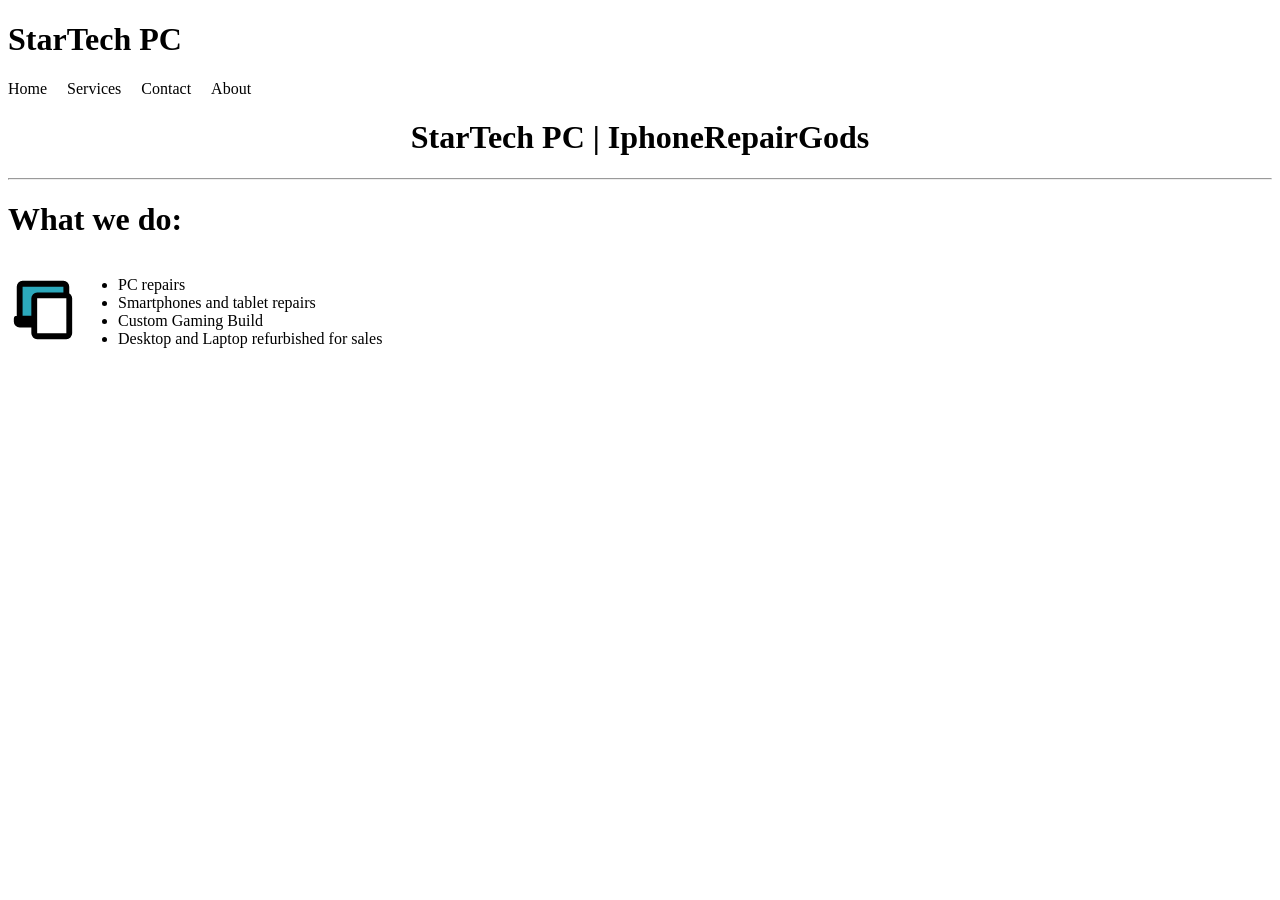
==== index.html @ f67bb825 "added pages and basic layout for navbar and index TODO: footer" ====
<!DOCTYPE html>
<html>
  <head>
    <link rel="stylesheet" href="css/index.css" />
  </head>
  <body>
    <div id="nav-placeholder"></div>

    <script>
      fetch("nav.html")
        .then((response) => response.text())
        .then((data) => {
          document.getElementById("nav-placeholder").innerHTML = data;
        });
    </script>

    <div>
      <h1 class="startech-title">StarTech PC | IphoneRepairGods</h1>
      <hr />
      <h1>What we do:</h1>
      <div style="display: flex">
        <img
          src="images/tablet-laptop-svgrepo-com.svg"
          height="100"
          width="70"
        />
        <ul>
          <li>PC repairs</li>
          <li>Smartphones and tablet repairs</li>
          <li>Custom Gaming Build</li>
          <li>Desktop and Laptop refurbished for sales</li>
        </ul>
      </div>
    </div>
  </body>
</html>
---- css/index.css ----
.startech-title {
  display: flex;
  justify-content: center;
  align-items: center;
}
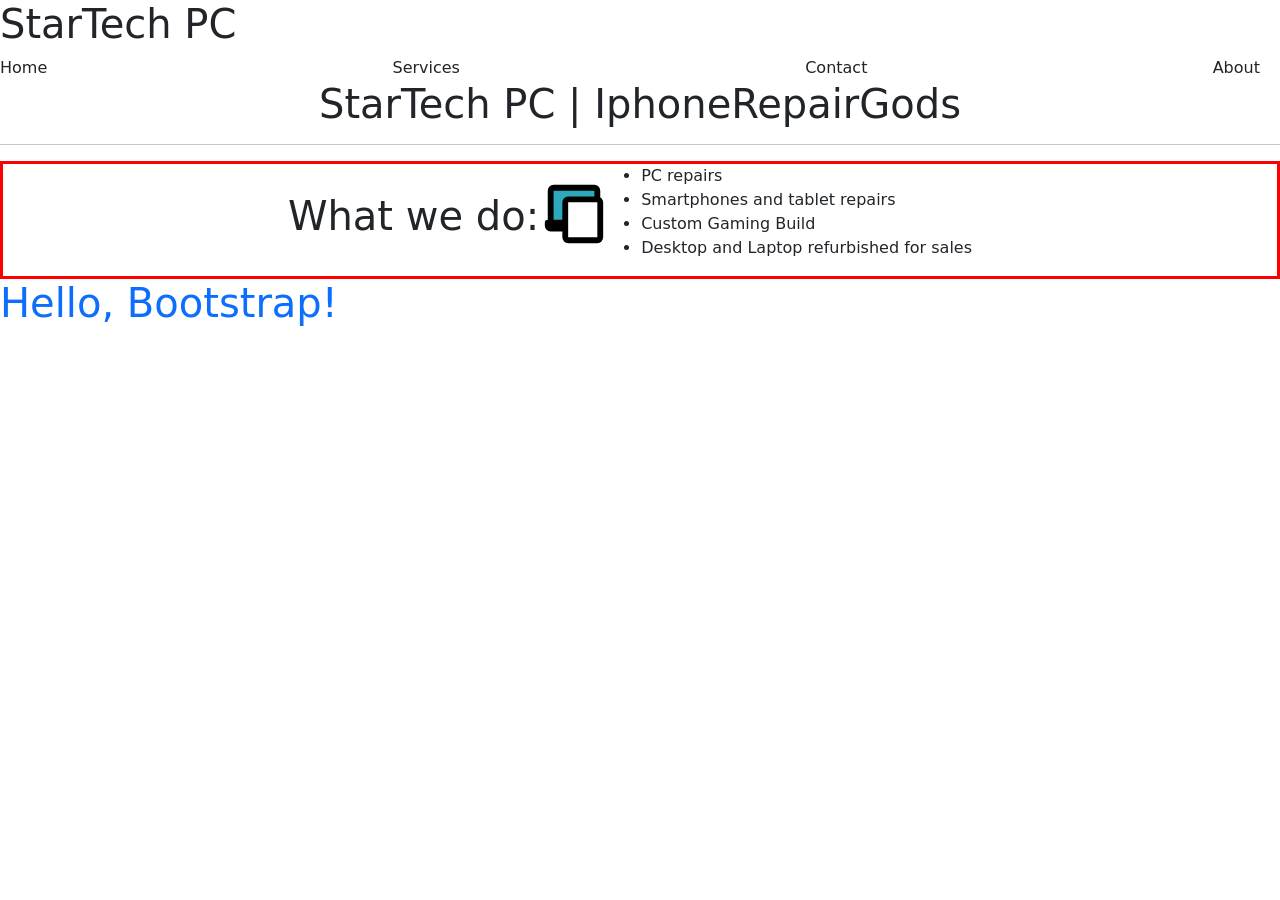
==== commit ba1301bb: "added bootstrap" ====
--- a/index.html
+++ b/index.html
@@ -2,6 +2,8 @@
 <html>
   <head>
     <link rel="stylesheet" href="css/index.css" />
+      <link href="https://cdn.jsdelivr.net/npm/bootstrap@5.3.3/dist/css/bootstrap.min.css" rel="stylesheet" />
+
   </head>
   <body>
     <div id="nav-placeholder"></div>
@@ -17,6 +19,7 @@
     <div>
       <h1 class="startech-title">StarTech PC | IphoneRepairGods</h1>
       <hr />
+      <div class="what-we-do">
       <h1>What we do:</h1>
       <div style="display: flex">
         <img
@@ -32,5 +35,9 @@
         </ul>
       </div>
     </div>
+    </div>
+        <h1 class="text-primary">Hello, Bootstrap!</h1>
+
+
   </body>
 </html>
--- a/css/index.css
+++ b/css/index.css
@@ -3,3 +3,11 @@
   justify-content: center;
   align-items: center;
 }
+.what-we-do {
+  display: flex;
+  justify-content: center;
+  align-items: center;
+  border: solid;
+  border-color: red;
+}
+
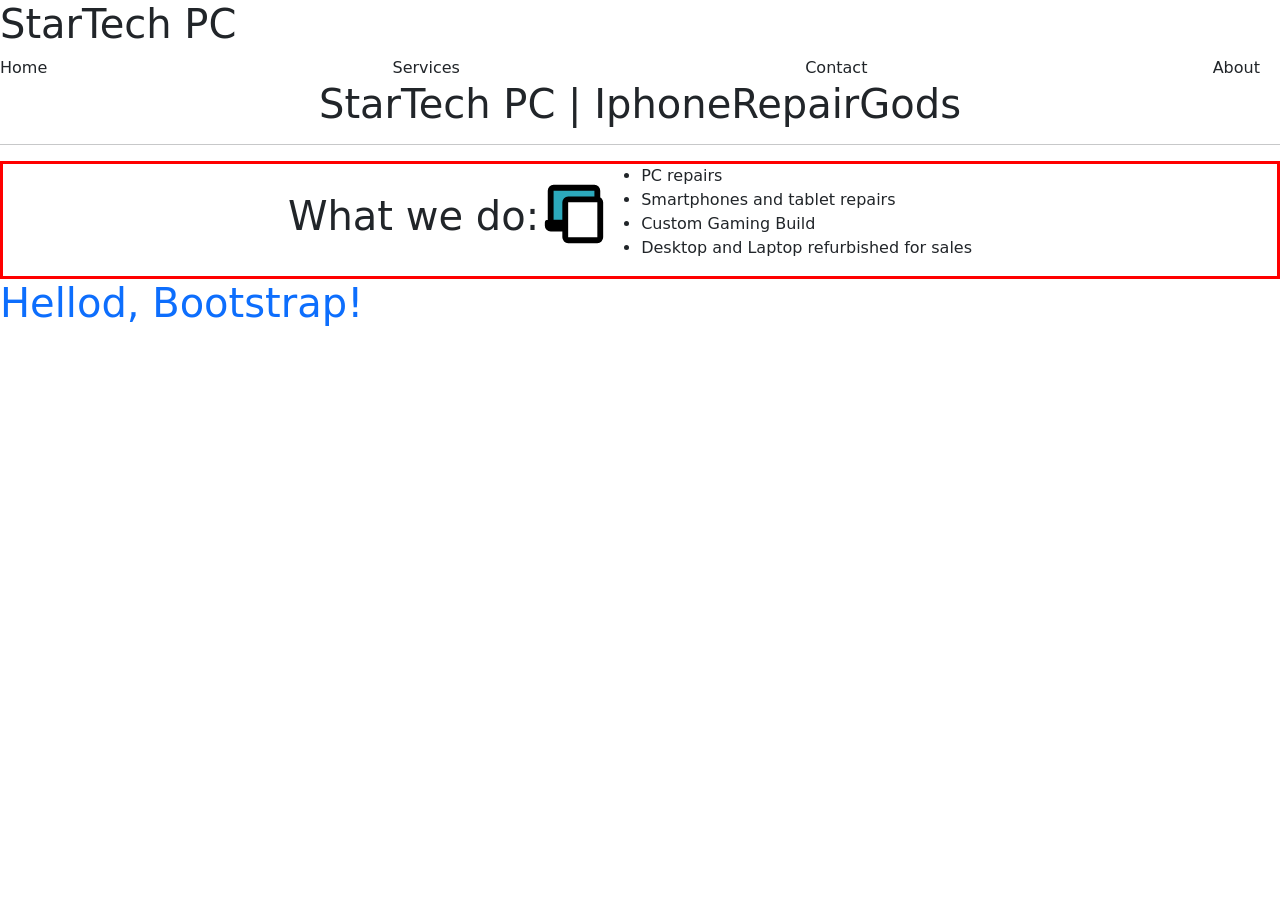
==== commit ed61f7b8: "added stuff" ====
--- a/index.html
+++ b/index.html
@@ -36,7 +36,7 @@
       </div>
     </div>
     </div>
-        <h1 class="text-primary">Hello, Bootstrap!</h1>
+        <h1 class="text-primary">Hellod, Bootstrap!</h1>
 
 
   </body>
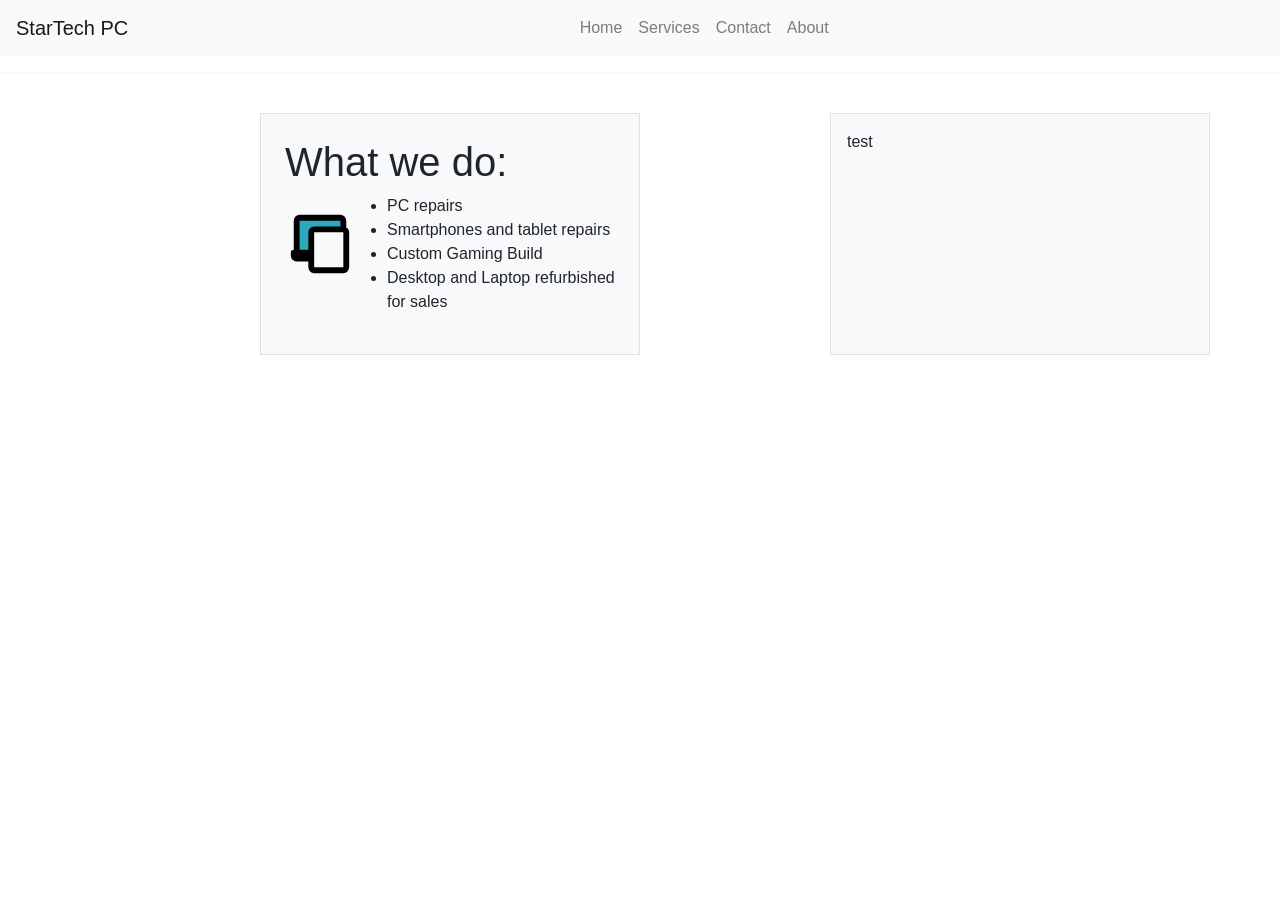
==== commit 9d083e5f: "added bootstrap and re-design navbar" ====
--- a/index.html
+++ b/index.html
@@ -1,11 +1,10 @@
 <!DOCTYPE html>
 <html>
   <head>
-    <link rel="stylesheet" href="css/index.css" />
-      <link href="https://cdn.jsdelivr.net/npm/bootstrap@5.3.3/dist/css/bootstrap.min.css" rel="stylesheet" />
-
+<link href="https://cdn.jsdelivr.net/npm/bootstrap@5.0.2/dist/css/bootstrap.min.css" rel="stylesheet" integrity="sha384-EVSTQN3/azprG1Anm3QDgpJLIm9Nao0Yz1ztcQTwFspd3yD65VohhpuuCOmLASjC" crossorigin="anonymous">
   </head>
   <body>
+ 
     <div id="nav-placeholder"></div>
 
     <script>
@@ -17,16 +16,19 @@
     </script>
 
     <div>
-      <h1 class="startech-title">StarTech PC | IphoneRepairGods</h1>
+      <!-- <h1 class=" row justify-content-center">StarTech PC | IphoneRepairGods</h1> -->
       <hr />
-      <div class="what-we-do">
-      <h1>What we do:</h1>
+      <div class="container">
+      <div class="row justify-content-center">
+      <div class="col-sm-12 col-md-4 offset-md-2 p-4 mt-4 border bg-light">
+        <h1>What we do:</h1>
       <div style="display: flex">
         <img
           src="images/tablet-laptop-svgrepo-com.svg"
           height="100"
           width="70"
         />
+        
         <ul>
           <li>PC repairs</li>
           <li>Smartphones and tablet repairs</li>
@@ -34,10 +36,14 @@
           <li>Desktop and Laptop refurbished for sales</li>
         </ul>
       </div>
+      </div>
+      <div class="col-sm-12 col-md-4 offset-md-2  p-3  mt-4 border bg-light">test</div>
+      </div>
     </div>
     </div>
-        <h1 class="text-primary">Hellod, Bootstrap!</h1>
+        
 
-
+ <script src="https://cdn.jsdelivr.net/npm/@popperjs/core@2.9.2/dist/umd/popper.min.js" integrity="sha384-IQsoLXl5PILFhosVNubq5LC7Qb9DXgDA9i+tQ8Zj3iwWAwPtgFTxbJ8NT4GN1R8p" crossorigin="anonymous"></script>
+<script src="https://cdn.jsdelivr.net/npm/bootstrap@5.0.2/dist/js/bootstrap.min.js" integrity="sha384-cVKIPhGWiC2Al4u+LWgxfKTRIcfu0JTxR+EQDz/bgldoEyl4H0zUF0QKbrJ0EcQF" crossorigin="anonymous"></script>
   </body>
 </html>
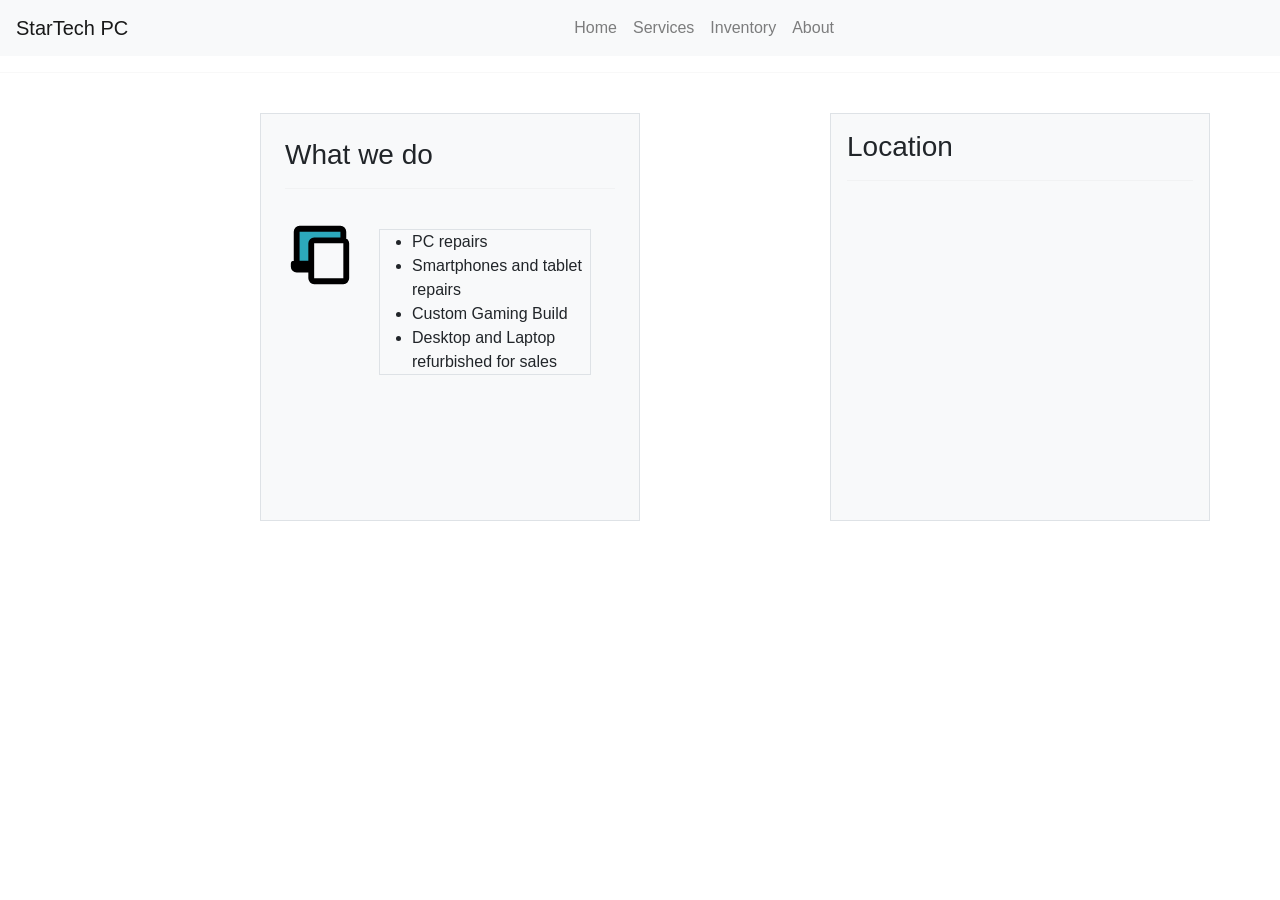
==== commit aab7a62d: "added location" ====
--- a/index.html
+++ b/index.html
@@ -1,10 +1,14 @@
 <!DOCTYPE html>
 <html>
   <head>
-<link href="https://cdn.jsdelivr.net/npm/bootstrap@5.0.2/dist/css/bootstrap.min.css" rel="stylesheet" integrity="sha384-EVSTQN3/azprG1Anm3QDgpJLIm9Nao0Yz1ztcQTwFspd3yD65VohhpuuCOmLASjC" crossorigin="anonymous">
+    <link
+      href="https://cdn.jsdelivr.net/npm/bootstrap@5.0.2/dist/css/bootstrap.min.css"
+      rel="stylesheet"
+      integrity="sha384-EVSTQN3/azprG1Anm3QDgpJLIm9Nao0Yz1ztcQTwFspd3yD65VohhpuuCOmLASjC"
+      crossorigin="anonymous"
+    />
   </head>
   <body>
- 
     <div id="nav-placeholder"></div>
 
     <script>
@@ -19,31 +23,56 @@
       <!-- <h1 class=" row justify-content-center">StarTech PC | IphoneRepairGods</h1> -->
       <hr />
       <div class="container">
-      <div class="row justify-content-center">
-      <div class="col-sm-12 col-md-4 offset-md-2 p-4 mt-4 border bg-light">
-        <h1>What we do:</h1>
-      <div style="display: flex">
-        <img
-          src="images/tablet-laptop-svgrepo-com.svg"
-          height="100"
-          width="70"
-        />
-        
-        <ul>
-          <li>PC repairs</li>
-          <li>Smartphones and tablet repairs</li>
-          <li>Custom Gaming Build</li>
-          <li>Desktop and Laptop refurbished for sales</li>
-        </ul>
-      </div>
-      </div>
-      <div class="col-sm-12 col-md-4 offset-md-2  p-3  mt-4 border bg-light">test</div>
+        <div class="row justify-content-center">
+          <div
+            class="col-sm-12 col-md-8 col-lg-4 offset-lg-2 p-4 mt-4 border bg-light"
+          >
+            <p class="h3">What we do</p>
+            <hr />
+            <div style="display: flex">
+              <img
+                src="images/tablet-laptop-svgrepo-com.svg"
+                height="100"
+                width="70"
+              />
+
+              <ul class="m-4 border">
+                <li>PC repairs</li>
+                <li>Smartphones and tablet repairs</li>
+                <li>Custom Gaming Build</li>
+                <li>Desktop and Laptop refurbished for sales</li>
+              </ul>
+            </div>
+          </div>
+          <div
+            class="col-sm-12 col-md-8 col-lg-4 offset-lg-2 p-3 mt-4 border bg-light"
+          >
+            <p class="h3">Location</p>
+
+            <hr />
+            <iframe
+              src="https://www.google.com/maps/embed?pb=!1m18!1m12!1m3!1d3442.016080319466!2d-97.72705992443339!3d30.378901274756966!2m3!1f0!2f0!3f0!3m2!1i1024!2i768!4f13.1!3m3!1m2!1s0x8644cb92171dfa2b%3A0x5ed6de0fef0b6cb6!2s9513%20Burnet%20Rd%2C%20Austin%2C%20TX%2078758!5e0!3m2!1sfr!2sus!4v1753902349771!5m2!1sfr!2sus"
+              width="100%"
+              height="300"
+              style="border: 0"
+              allowfullscreen=""
+              loading="lazy"
+              referrerpolicy="no-referrer-when-downgrade"
+            ></iframe>
+          </div>
+        </div>
       </div>
     </div>
-    </div>
-        
 
- <script src="https://cdn.jsdelivr.net/npm/@popperjs/core@2.9.2/dist/umd/popper.min.js" integrity="sha384-IQsoLXl5PILFhosVNubq5LC7Qb9DXgDA9i+tQ8Zj3iwWAwPtgFTxbJ8NT4GN1R8p" crossorigin="anonymous"></script>
-<script src="https://cdn.jsdelivr.net/npm/bootstrap@5.0.2/dist/js/bootstrap.min.js" integrity="sha384-cVKIPhGWiC2Al4u+LWgxfKTRIcfu0JTxR+EQDz/bgldoEyl4H0zUF0QKbrJ0EcQF" crossorigin="anonymous"></script>
+    <script
+      src="https://cdn.jsdelivr.net/npm/@popperjs/core@2.9.2/dist/umd/popper.min.js"
+      integrity="sha384-IQsoLXl5PILFhosVNubq5LC7Qb9DXgDA9i+tQ8Zj3iwWAwPtgFTxbJ8NT4GN1R8p"
+      crossorigin="anonymous"
+    ></script>
+    <script
+      src="https://cdn.jsdelivr.net/npm/bootstrap@5.0.2/dist/js/bootstrap.min.js"
+      integrity="sha384-cVKIPhGWiC2Al4u+LWgxfKTRIcfu0JTxR+EQDz/bgldoEyl4H0zUF0QKbrJ0EcQF"
+      crossorigin="anonymous"
+    ></script>
   </body>
 </html>
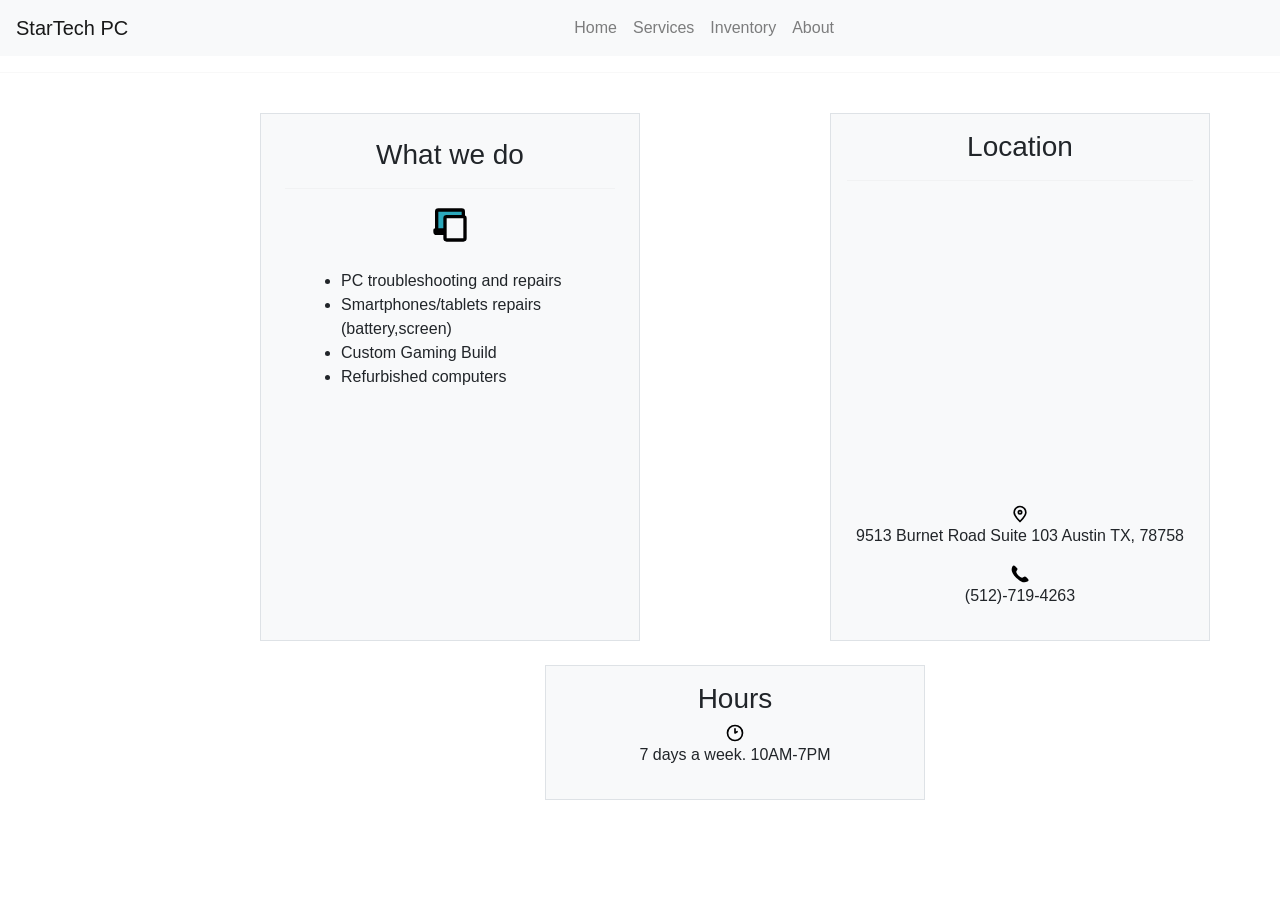
==== commit 9edae68a: "added base card for inventory items" ====
--- a/index.html
+++ b/index.html
@@ -27,27 +27,27 @@
           <div
             class="col-sm-12 col-md-8 col-lg-4 offset-lg-2 p-4 mt-4 border bg-light"
           >
-            <p class="h3">What we do</p>
+            <p class="h3 text-center">What we do</p>
             <hr />
-            <div style="display: flex">
+            <div class="d-flex flex-column align-items-center">
               <img
                 src="images/tablet-laptop-svgrepo-com.svg"
-                height="100"
-                width="70"
+                height="40"
+                width="40"
               />
 
-              <ul class="m-4 border">
-                <li>PC repairs</li>
-                <li>Smartphones and tablet repairs</li>
+              <ul class="m-4">
+                <li>PC troubleshooting and repairs</li>
+                <li>Smartphones/tablets repairs (battery,screen)</li>
                 <li>Custom Gaming Build</li>
-                <li>Desktop and Laptop refurbished for sales</li>
+                <li>Refurbished computers</li>
               </ul>
             </div>
           </div>
           <div
             class="col-sm-12 col-md-8 col-lg-4 offset-lg-2 p-3 mt-4 border bg-light"
           >
-            <p class="h3">Location</p>
+            <p class="h3 text-center">Location</p>
 
             <hr />
             <iframe
@@ -59,6 +59,25 @@
               loading="lazy"
               referrerpolicy="no-referrer-when-downgrade"
             ></iframe>
+            <div class="row">
+              <img src="images/pin.svg" height="20" width="20" />
+              <p class="text-center">
+                9513 Burnet Road Suite 103 Austin TX, 78758
+              </p>
+            </div>
+            <div class="row">
+              <img src="images/phone.svg" height="20" width="20" />
+              <p class="text-center">(512)-719-4263</p>
+            </div>
+          </div>
+          <div
+            class="col-sm-12 col-md-8 col-lg-4 offset-lg-2 p-3 mt-4 border bg-light"
+          >
+            <p class="h3 text-center">Hours</p>
+            <div class="row">
+              <img src="images/clock.svg" height="20" width="20" />
+              <p class="text-center">7 days a week. 10AM-7PM</p>
+            </div>
           </div>
         </div>
       </div>
